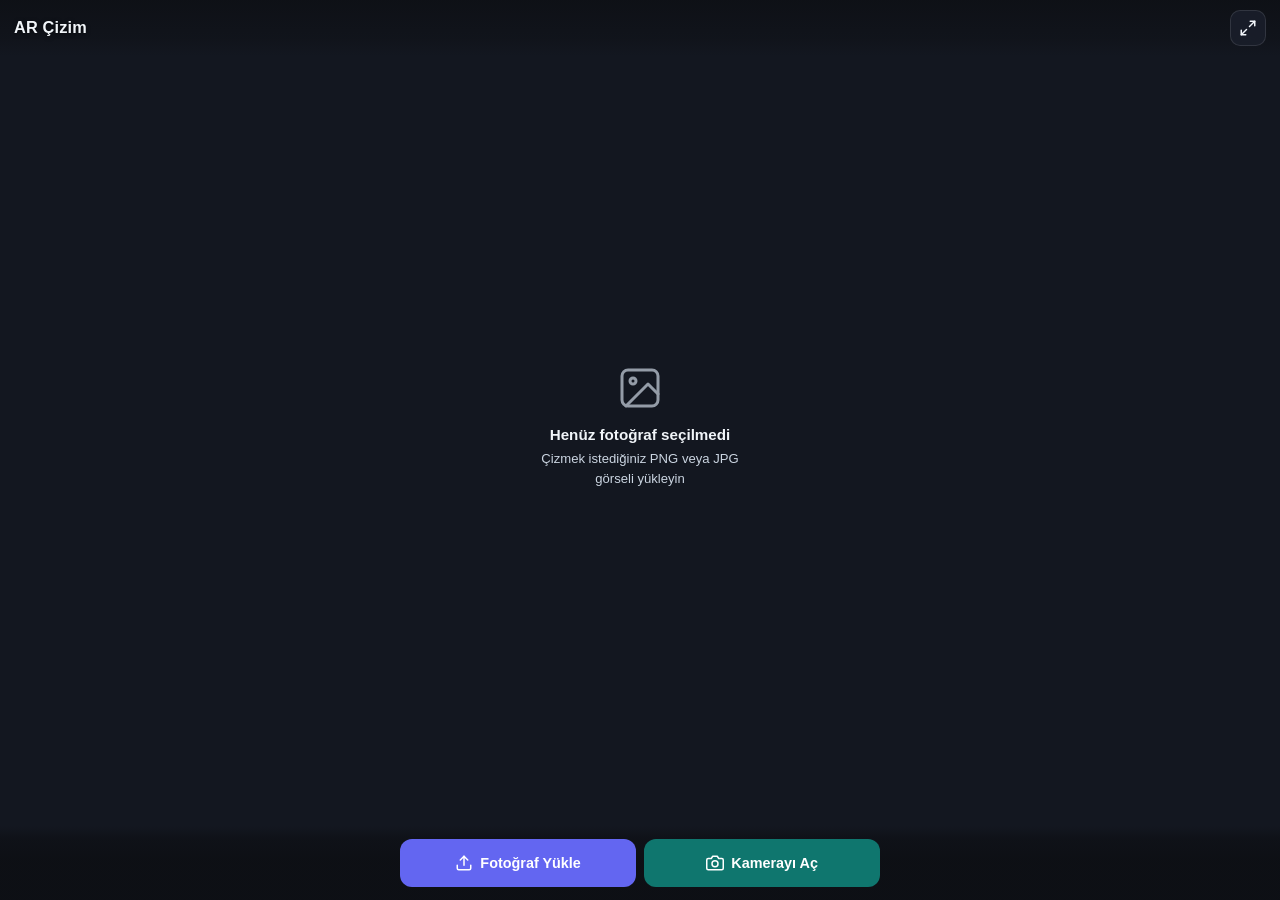
==== index.html @ fcec1d54 "Add files via upload" ====
<!DOCTYPE html>
<html lang="tr">
<head>
  <meta charset="UTF-8">
  <meta name="viewport" content="width=device-width, initial-scale=1.0, maximum-scale=1.0, user-scalable=no, viewport-fit=cover">
  <meta name="theme-color" content="#0d0f14">
  <meta name="description" content="Fotoğrafı canlı kamera görüntüsü üzerine yarı saydam bindirerek kağıda çizim yapma uygulaması.">
  <meta name="mobile-web-app-capable" content="yes">
  <meta name="apple-mobile-web-app-capable" content="yes">
  <meta name="apple-mobile-web-app-status-bar-style" content="black-translucent">
  <title>AR Çizim</title>
  <link rel="icon" type="image/svg+xml" href="icon.svg">
  <link rel="manifest" href="manifest.json">
  <link rel="stylesheet" href="style.css">
</head>
<body>
  <div class="app" id="appRoot">
    <header class="topbar">
      <h1 class="logo">AR Çizim</h1>
      <div class="topbar-actions">
        <span id="fileName" class="file-badge" hidden></span>

        <button
          type="button"
          id="torchBtn"
          class="icon-btn"
          aria-pressed="false"
          aria-label="Telefon flaşını (kağıt aydınlatmayı) aç/kapat"
          title="Flaş (Kağıt Aydınlatma)"
          hidden
        >
          <svg class="btn-icon" viewBox="0 0 24 24" fill="none" stroke="currentColor" stroke-width="2" stroke-linecap="round" stroke-linejoin="round" aria-hidden="true">
            <polygon points="13 2 3 14 12 14 11 22 21 10 12 10 13 2" />
          </svg>
        </button>

        <button
          type="button"
          id="flipCameraBtn"
          class="icon-btn"
          aria-label="Ön ve arka kamera arasında geçiş yap"
          title="Kamerayı Çevir"
          hidden
        >
          <svg class="btn-icon" viewBox="0 0 24 24" fill="none" stroke="currentColor" stroke-width="2" stroke-linecap="round" stroke-linejoin="round" aria-hidden="true">
            <path d="M20 11A8.1 8.1 0 0 0 4.5 9M4 5v4h4" />
            <path d="M4 13a8.1 8.1 0 0 0 15.5 2m.5 4v-4h-4" />
          </svg>
        </button>

        <button
          type="button"
          id="fullscreenBtn"
          class="icon-btn"
          aria-pressed="false"
          aria-label="Tam ekran modunu aç/kapat"
          title="Tam Ekran"
          hidden
        >
          <svg id="fsIconEnter" class="btn-icon" viewBox="0 0 24 24" fill="none" stroke="currentColor" stroke-width="2" stroke-linecap="round" stroke-linejoin="round" aria-hidden="true">
            <polyline points="15 3 21 3 21 9" />
            <polyline points="9 21 3 21 3 15" />
            <line x1="21" y1="3" x2="14" y2="10" />
            <line x1="3" y1="21" x2="10" y2="14" />
          </svg>
          <svg id="fsIconExit" class="btn-icon" viewBox="0 0 24 24" fill="none" stroke="currentColor" stroke-width="2" stroke-linecap="round" stroke-linejoin="round" aria-hidden="true" hidden>
            <polyline points="4 14 10 14 10 20" />
            <polyline points="20 10 14 10 14 4" />
            <line x1="14" y1="10" x2="21" y2="3" />
            <line x1="3" y1="21" x2="10" y2="14" />
          </svg>
        </button>

        <button
          type="button"
          id="lockBtn"
          class="lock-btn"
          aria-pressed="false"
          title="Çizim sırasında dokunmaları kilitle"
          hidden
        >
          <svg id="lockIconUnlocked" class="lock-icon" viewBox="0 0 24 24" fill="none" stroke="currentColor" stroke-width="2" stroke-linecap="round" stroke-linejoin="round" aria-hidden="true">
            <rect x="3" y="11" width="18" height="11" rx="2" ry="2" />
            <path d="M7 11V7a5 5 0 0 1 9.9-1" />
          </svg>
          <svg id="lockIconLocked" class="lock-icon" viewBox="0 0 24 24" fill="none" stroke="currentColor" stroke-width="2" stroke-linecap="round" stroke-linejoin="round" aria-hidden="true" hidden>
            <rect x="3" y="11" width="18" height="11" rx="2" ry="2" />
            <path d="M7 11V7a5 5 0 0 1 10 0v4" />
          </svg>
          <span id="lockBtnLabel">Kilitle</span>
        </button>
      </div>
    </header>

    <main class="stage" id="stage">
      <video
        id="cameraVideo"
        class="camera-video"
        autoplay
        playsinline
        muted
        hidden
      ></video>

      <div id="cameraHint" class="camera-hint" hidden>
        Çizime başlamak için bir fotoğraf yükleyin
      </div>

      <div id="sketchColorBar" class="sketch-color-bar" role="group" aria-label="Eskiz çizgi rengi" hidden>
        <span class="sketch-color-label">Çizgi:</span>
        <button type="button" class="color-dot is-selected" data-color="dark" aria-label="Siyah çizgi" title="Siyah Çizgi">
          <span class="color-swatch swatch-dark"></span>
        </button>
        <button type="button" class="color-dot" data-color="blue" aria-label="Mavi çizgi" title="Mavi Çizgi (Kalemle karışmaz)">
          <span class="color-swatch swatch-blue"></span>
        </button>
        <button type="button" class="color-dot" data-color="red" aria-label="Kırmızı çizgi" title="Kırmızı Çizgi (Kalemle karışmaz)">
          <span class="color-swatch swatch-red"></span>
        </button>
        <button type="button" class="color-dot" data-color="light" aria-label="Beyaz çizgi" title="Beyaz Çizgi (Koyu zemin için)">
          <span class="color-swatch swatch-light"></span>
        </button>
      </div>

      <div id="gestureHint" class="gesture-hint" hidden>
        Sürükle: Taşı • İki parmak: Büyüt &amp; Döndür
      </div>

      <div class="empty-state" id="emptyState" role="button" tabindex="0" aria-label="Fotoğraf seçmek için dokunun">
        <svg class="empty-icon" viewBox="0 0 24 24" fill="none" stroke="currentColor" stroke-width="1.5" stroke-linecap="round" stroke-linejoin="round" aria-hidden="true">
          <rect x="3" y="3" width="18" height="18" rx="3" />
          <circle cx="8.5" cy="8.5" r="1.5" />
          <path d="M21 15l-5-5L5 21" />
        </svg>
        <p class="empty-title">Henüz fotoğraf seçilmedi</p>
        <p class="empty-subtitle">Çizmek istediğiniz PNG veya JPG görseli yükleyin</p>
      </div>

      <div id="overlayLayer" class="overlay-layer" hidden>
        <img id="previewImage" class="preview-image" alt="Yüklenen fotoğraf önizlemesi">
        <canvas id="sketchCanvas" class="sketch-canvas" hidden></canvas>
      </div>

      <p id="errorMessage" class="error-message" role="alert" hidden></p>
    </main>

    <footer class="controls" id="controlsFooter">
      <div class="controls-inner">
        <div class="transform-bar" id="transformBar" hidden>
          <button
            type="button"
            id="sketchBtn"
            class="tool-btn tool-btn-sketch"
            aria-pressed="false"
            aria-label="Çizgisel eskiz (kontur) modunu aç/kapat"
            title="Çizgisel Eskiz Modu"
          >
            <svg class="tool-icon" viewBox="0 0 24 24" fill="none" stroke="currentColor" stroke-width="2" stroke-linecap="round" stroke-linejoin="round" aria-hidden="true">
              <path d="M12 19l7-7 3 3-7 7-3-3z" />
              <path d="M18 13l-1.5-7.5L2 2l3.5 14.5L13 18l5-5z" />
              <path d="M2 2l7.586 7.586" />
            </svg>
            <span>Eskiz</span>
          </button>

          <button type="button" id="zoomOutBtn" class="tool-btn tool-btn-compact" aria-label="Küçült" title="Küçült">
            <svg class="tool-icon" viewBox="0 0 24 24" fill="none" stroke="currentColor" stroke-width="2" stroke-linecap="round" stroke-linejoin="round" aria-hidden="true">
              <circle cx="11" cy="11" r="8" />
              <line x1="21" y1="21" x2="16.65" y2="16.65" />
              <line x1="8" y1="11" x2="14" y2="11" />
            </svg>
          </button>

          <button type="button" id="zoomInBtn" class="tool-btn tool-btn-compact" aria-label="Büyüt" title="Büyüt">
            <svg class="tool-icon" viewBox="0 0 24 24" fill="none" stroke="currentColor" stroke-width="2" stroke-linecap="round" stroke-linejoin="round" aria-hidden="true">
              <circle cx="11" cy="11" r="8" />
              <line x1="21" y1="21" x2="16.65" y2="16.65" />
              <line x1="11" y1="8" x2="11" y2="14" />
              <line x1="8" y1="11" x2="14" y2="11" />
            </svg>
          </button>

          <button type="button" id="rotateBtn" class="tool-btn" aria-label="90 derece döndür" title="90° Döndür">
            <svg class="tool-icon" viewBox="0 0 24 24" fill="none" stroke="currentColor" stroke-width="2" stroke-linecap="round" stroke-linejoin="round" aria-hidden="true">
              <polyline points="23 4 23 10 17 10" />
              <path d="M20.49 15a9 9 0 1 1-2.12-9.36L23 10" />
            </svg>
            <span>90°</span>
          </button>

          <button type="button" id="mirrorBtn" class="tool-btn" aria-pressed="false" aria-label="Yatay çevir (ayna)" title="Yatay Çevir">
            <svg class="tool-icon" viewBox="0 0 24 24" fill="none" stroke="currentColor" stroke-width="2" stroke-linecap="round" stroke-linejoin="round" aria-hidden="true">
              <polyline points="17 1 21 5 17 9" />
              <path d="M3 11V9a4 4 0 0 1 4-4h14" />
              <polyline points="7 23 3 19 7 15" />
              <path d="M21 13v2a4 4 0 0 1-4 4H3" />
            </svg>
            <span>Ayna</span>
          </button>

          <button type="button" id="resetTransformBtn" class="tool-btn" aria-label="Konumu ve boyutu sıfırla" title="Sıfırla">
            <svg class="tool-icon" viewBox="0 0 24 24" fill="none" stroke="currentColor" stroke-width="2" stroke-linecap="round" stroke-linejoin="round" aria-hidden="true">
              <path d="M3 12a9 9 0 1 0 9-9 9.75 9.75 0 0 0-6.74 2.74L3 8" />
              <path d="M3 3v5h5" />
            </svg>
            <span>Sıfırla</span>
          </button>
        </div>

        <div class="opacity-panel" id="opacityPanel" hidden>
          <div class="slider-group">
            <div class="opacity-header">
              <label for="opacitySlider" class="opacity-label">Görünürlük</label>
              <output id="opacityValue" for="opacitySlider" class="opacity-value">%50</output>
            </div>
            <input
              type="range"
              id="opacitySlider"
              class="opacity-slider"
              min="0"
              max="100"
              step="1"
              value="50"
            >
          </div>

          <div class="slider-group slider-group-side" id="sketchDetailGroup" hidden>
            <div class="opacity-header">
              <label for="sketchDetailSlider" class="opacity-label">Çizgi Detayı</label>
              <output id="sketchDetailValue" for="sketchDetailSlider" class="opacity-value">%65</output>
            </div>
            <input
              type="range"
              id="sketchDetailSlider"
              class="opacity-slider"
              min="5"
              max="100"
              step="1"
              value="65"
            >
          </div>
        </div>

        <div class="button-row">
          <input
            type="file"
            id="imageInput"
            accept=".png,.jpg,.jpeg,image/png,image/jpeg"
            hidden
          >
          <button type="button" id="uploadBtn" class="btn btn-primary">
            <svg class="btn-icon" viewBox="0 0 24 24" fill="none" stroke="currentColor" stroke-width="2" stroke-linecap="round" stroke-linejoin="round" aria-hidden="true">
              <path d="M21 15v4a2 2 0 0 1-2 2H5a2 2 0 0 1-2-2v-4" />
              <polyline points="17 8 12 3 7 8" />
              <line x1="12" y1="3" x2="12" y2="15" />
            </svg>
            <span>Fotoğraf Yükle</span>
          </button>

          <button type="button" id="cameraBtn" class="btn btn-camera">
            <svg class="btn-icon" viewBox="0 0 24 24" fill="none" stroke="currentColor" stroke-width="2" stroke-linecap="round" stroke-linejoin="round" aria-hidden="true">
              <path d="M23 19a2 2 0 0 1-2 2H3a2 2 0 0 1-2-2V8a2 2 0 0 1 2-2h4l2-3h6l2 3h4a2 2 0 0 1 2 2z" />
              <circle cx="12" cy="13" r="4" />
            </svg>
            <span id="cameraBtnLabel">Kamerayı Aç</span>
          </button>

          <button
            type="button"
            id="clearBtn"
            class="btn btn-secondary btn-icon-only"
            aria-label="Fotoğrafı kaldır"
            title="Fotoğrafı Kaldır"
            hidden
          >
            <svg class="btn-icon" viewBox="0 0 24 24" fill="none" stroke="currentColor" stroke-width="2" stroke-linecap="round" stroke-linejoin="round" aria-hidden="true">
              <polyline points="3 6 5 6 21 6" />
              <path d="M19 6l-1 14a2 2 0 0 1-2 2H8a2 2 0 0 1-2-2L5 6" />
              <path d="M10 11v6" />
              <path d="M14 11v6" />
              <path d="M9 6V4a1 1 0 0 1 1-1h4a1 1 0 0 1 1 1v2" />
            </svg>
          </button>
        </div>
      </div>
    </footer>
  </div>

  <script src="app.js"></script>
</body>
</html>
---- style.css ----
:root {
  --bg-app: #0d0f14;
  --bg-stage: #131720;
  --bg-surface: rgba(26, 31, 43, 0.9);
  --bg-surface-hover: rgba(36, 43, 58, 0.95);
  --border-subtle: rgba(255, 255, 255, 0.11);
  --track-unfilled: #333c4f;
  --text-primary: #f1f5f9;
  --text-secondary: #cbd5e1;
  --accent: #6366f1;
  --accent-hover: #4f46e5;
  --torch-active: #facc15;
  --torch-active-bg: rgba(250, 204, 21, 0.2);
  --lock-active: #d97706;
  --lock-active-hover: #b45309;
  --camera-btn: #0f766e;
  --camera-btn-hover: #0d9488;
  --camera-active: #dc2626;
  --camera-active-hover: #b91c1c;
  --danger-text: #fca5a5;
}

*,
*::before,
*::after {
  box-sizing: border-box;
  margin: 0;
  padding: 0;
}

[hidden] {
  display: none !important;
}

html,
body {
  height: 100%;
  background-color: var(--bg-app);
  color: var(--text-primary);
  font-family: -apple-system, BlinkMacSystemFont, "Segoe UI", Roboto, Helvetica, Arial, sans-serif;
  -webkit-font-smoothing: antialiased;
  overflow: hidden;
  overscroll-behavior: none;
}

.app {
  position: relative;
  width: 100%;
  height: 100vh;
  height: 100dvh;
  overflow: hidden;
}

/* Tam Ekran Sabit Sahne (Hiçbir modda boyut değiştirmez, kayma yapmaz) */
.stage {
  position: absolute;
  inset: 0;
  width: 100%;
  height: 100%;
  background-color: var(--bg-stage);
  display: flex;
  align-items: center;
  justify-content: center;
  overflow: hidden;
  touch-action: none;
  user-select: none;
}

.stage.is-interactive {
  cursor: grab;
}

.stage.is-dragging {
  cursor: grabbing;
}

.app.is-locked .stage::after {
  content: "";
  position: absolute;
  inset: 0;
  border: 2px solid rgba(217, 119, 6, 0.5);
  pointer-events: none;
  z-index: 7;
}

/* Yüzer Üst Bar */
.topbar {
  position: absolute;
  top: 0;
  left: 0;
  right: 0;
  z-index: 10;
  display: flex;
  align-items: center;
  justify-content: space-between;
  gap: 0.5rem;
  padding: calc(0.6rem + env(safe-area-inset-top)) 0.875rem 0.65rem;
  background: linear-gradient(
    to bottom,
    rgba(13, 15, 20, 0.82) 0%,
    rgba(13, 15, 20, 0.42) 68%,
    rgba(13, 15, 20, 0) 100%
  );
  pointer-events: none;
}

.logo {
  font-size: 1.02rem;
  font-weight: 600;
  letter-spacing: 0.01em;
  color: var(--text-primary);
  text-shadow: 0 1px 4px rgba(0, 0, 0, 0.6);
  flex-shrink: 0;
  pointer-events: auto;
}

.topbar-actions {
  display: flex;
  align-items: center;
  gap: 0.4rem;
  min-width: 0;
  pointer-events: auto;
}

.file-badge {
  font-size: 0.74rem;
  color: var(--text-secondary);
  background-color: var(--bg-surface);
  backdrop-filter: blur(8px);
  -webkit-backdrop-filter: blur(8px);
  border: 1px solid var(--border-subtle);
  padding: 0.25rem 0.55rem;
  border-radius: 999px;
  max-width: 110px;
  white-space: nowrap;
  overflow: hidden;
  text-overflow: ellipsis;
}

@media (max-width: 430px) {
  .file-badge {
    display: none;
  }
}

.icon-btn {
  display: inline-flex;
  align-items: center;
  justify-content: center;
  width: 36px;
  height: 36px;
  border-radius: 10px;
  border: 1px solid var(--border-subtle);
  background-color: var(--bg-surface);
  backdrop-filter: blur(8px);
  -webkit-backdrop-filter: blur(8px);
  color: var(--text-primary);
  cursor: pointer;
  flex-shrink: 0;
  -webkit-tap-highlight-color: transparent;
  transition: background-color 0.15s ease, border-color 0.15s ease, color 0.15s ease;
}

.icon-btn:hover {
  background-color: var(--bg-surface-hover);
}

.icon-btn.is-torch-active {
  background-color: var(--torch-active-bg);
  border-color: var(--torch-active);
  color: var(--torch-active);
}

.lock-btn {
  display: inline-flex;
  align-items: center;
  justify-content: center;
  gap: 0.35rem;
  height: 36px;
  padding: 0 0.8rem;
  border-radius: 999px;
  border: 1px solid var(--border-subtle);
  background-color: var(--bg-surface);
  backdrop-filter: blur(8px);
  -webkit-backdrop-filter: blur(8px);
  color: var(--text-primary);
  font-size: 0.8rem;
  font-weight: 600;
  font-family: inherit;
  white-space: nowrap;
  cursor: pointer;
  flex-shrink: 0;
  -webkit-tap-highlight-color: transparent;
  transition: background-color 0.15s ease, border-color 0.15s ease, box-shadow 0.15s ease;
}

.lock-btn:hover {
  background-color: var(--bg-surface-hover);
}

.lock-btn.is-locked {
  background-color: var(--lock-active);
  border-color: rgba(255, 255, 255, 0.25);
  color: #ffffff;
  box-shadow: 0 2px 12px rgba(217, 119, 6, 0.4);
}

.lock-btn.is-locked:hover {
  background-color: var(--lock-active-hover);
}

.lock-icon {
  width: 15px;
  height: 15px;
  flex-shrink: 0;
}

/* Kamera & Üst Katmanlar */
.camera-video {
  position: absolute;
  inset: 0;
  width: 100%;
  height: 100%;
  object-fit: cover;
  z-index: 1;
  background-color: #000000;
  pointer-events: none;
}

.camera-video.is-mirrored {
  transform: scaleX(-1);
}

/* Eskiz Çizgi Rengi Seçici */
.sketch-color-bar {
  position: absolute;
  top: calc(3.35rem + env(safe-area-inset-top));
  left: 50%;
  transform: translateX(-50%);
  z-index: 8;
  display: inline-flex;
  align-items: center;
  gap: 0.4rem;
  padding: 0.3rem 0.65rem;
  border-radius: 999px;
  background-color: rgba(17, 20, 28, 0.85);
  backdrop-filter: blur(10px);
  -webkit-backdrop-filter: blur(10px);
  border: 1px solid var(--border-subtle);
  box-shadow: 0 4px 14px rgba(0, 0, 0, 0.3);
}

.sketch-color-label {
  font-size: 0.74rem;
  font-weight: 500;
  color: var(--text-secondary);
  margin-right: 0.1rem;
}

.color-dot {
  display: inline-flex;
  align-items: center;
  justify-content: center;
  width: 26px;
  height: 26px;
  border-radius: 50%;
  border: 2px solid transparent;
  background: transparent;
  cursor: pointer;
  -webkit-tap-highlight-color: transparent;
  transition: transform 0.12s ease, border-color 0.12s ease;
}

.color-dot.is-selected {
  border-color: #ffffff;
  transform: scale(1.08);
}

.color-swatch {
  width: 16px;
  height: 16px;
  border-radius: 50%;
  border: 1px solid rgba(255, 255, 255, 0.28);
}

.swatch-dark {
  background-color: #111827;
}

.swatch-blue {
  background-color: #0ea5e9;
}

.swatch-red {
  background-color: #ef4444;
}

.swatch-light {
  background-color: #f8fafc;
}

.camera-hint,
.gesture-hint {
  position: absolute;
  left: 50%;
  transform: translateX(-50%);
  z-index: 6;
  background-color: rgba(13, 15, 20, 0.82);
  backdrop-filter: blur(8px);
  -webkit-backdrop-filter: blur(8px);
  border: 1px solid var(--border-subtle);
  color: var(--text-primary);
  font-size: 0.76rem;
  padding: 0.35rem 0.8rem;
  border-radius: 999px;
  white-space: nowrap;
  pointer-events: none;
  max-width: calc(100% - 1.5rem);
  overflow: hidden;
  text-overflow: ellipsis;
}

.camera-hint {
  top: calc(3.4rem + env(safe-area-inset-top));
}

.gesture-hint {
  bottom: calc(12.6rem + env(safe-area-inset-bottom));
  opacity: 0;
  transition: opacity 0.25s ease;
}

.gesture-hint.is-visible {
  opacity: 1;
}

.empty-state {
  position: relative;
  z-index: 3;
  display: flex;
  flex-direction: column;
  align-items: center;
  justify-content: center;
  text-align: center;
  padding: 2rem 1.5rem 5rem;
  max-width: 280px;
  cursor: pointer;
  user-select: none;
  -webkit-tap-highlight-color: transparent;
  transition: opacity 0.15s ease;
}

.empty-state:active {
  opacity: 0.75;
}

.empty-icon {
  width: 48px;
  height: 48px;
  color: var(--text-secondary);
  opacity: 0.7;
  margin-bottom: 0.875rem;
}

.empty-title {
  font-size: 0.95rem;
  font-weight: 600;
  color: var(--text-primary);
  margin-bottom: 0.375rem;
}

.empty-subtitle {
  font-size: 0.82rem;
  line-height: 1.45;
  color: var(--text-secondary);
}

/* Üst Üste Bindirme Katmanı (Sabit çerçeve dolgusu: Kilitle'de 0 piksel kayma) */
.overlay-layer {
  position: relative;
  z-index: 2;
  width: 100%;
  height: 100%;
  padding: calc(3.5rem + env(safe-area-inset-top)) 0.75rem calc(11.8rem + env(safe-area-inset-bottom));
  display: flex;
  align-items: center;
  justify-content: center;
  transform-origin: center center;
  will-change: transform, opacity;
  pointer-events: none;
}

.preview-image,
.sketch-canvas {
  width: 100%;
  height: 100%;
  object-fit: contain;
  user-select: none;
  -webkit-user-drag: none;
  pointer-events: none;
}

/* Hata Mesajı */
.error-message {
  position: absolute;
  top: calc(3.6rem + env(safe-area-inset-top));
  left: 0.875rem;
  right: 0.875rem;
  z-index: 9;
  max-width: 460px;
  margin: 0 auto;
  padding: 0.6rem 0.875rem;
  border-radius: 10px;
  background-color: rgba(28, 14, 18, 0.94);
  border: 1px solid rgba(248, 113, 113, 0.38);
  backdrop-filter: blur(8px);
  -webkit-backdrop-filter: blur(8px);
  color: var(--danger-text);
  font-size: 0.82rem;
  line-height: 1.4;
  text-align: center;
}

/* Yüzer Alt Kontrol Alanı */
.controls {
  position: absolute;
  bottom: 0;
  left: 0;
  right: 0;
  z-index: 10;
  padding: 0.85rem 0.875rem calc(0.8rem + env(safe-area-inset-bottom));
  background: linear-gradient(
    to top,
    rgba(13, 15, 20, 0.94) 52%,
    rgba(13, 15, 20, 0.68) 82%,
    rgba(13, 15, 20, 0) 100%
  );
  transition: opacity 0.2s ease, transform 0.2s ease;
}

.app.is-locked .controls {
  opacity: 0;
  transform: translateY(14px);
  pointer-events: none;
}

.controls-inner {
  display: flex;
  flex-direction: column;
  gap: 0.45rem;
  max-width: 480px;
  margin: 0 auto;
  width: 100%;
}

/* Hızlı Konum / Eskiz / Döndürme / Ayna Araç Çubuğu */
.transform-bar {
  display: flex;
  gap: 0.35rem;
  width: 100%;
}

.tool-btn {
  flex: 1 1 0;
  display: inline-flex;
  align-items: center;
  justify-content: center;
  gap: 0.25rem;
  min-height: 38px;
  padding: 0.35rem 0.3rem;
  border-radius: 10px;
  border: 1px solid var(--border-subtle);
  background-color: var(--bg-surface);
  backdrop-filter: blur(10px);
  -webkit-backdrop-filter: blur(10px);
  color: var(--text-primary);
  font-size: 0.75rem;
  font-weight: 500;
  font-family: inherit;
  white-space: nowrap;
  cursor: pointer;
  -webkit-tap-highlight-color: transparent;
  transition: background-color 0.15s ease, border-color 0.15s ease, transform 0.1s ease;
}

.tool-btn-compact {
  flex: 0.72 1 0;
}

.tool-btn-sketch {
  flex: 1.15 1 0;
}

.tool-btn:hover {
  background-color: var(--bg-surface-hover);
}

.tool-btn:active {
  transform: scale(0.97);
}

.tool-btn.is-active {
  background-color: rgba(99, 102, 241, 0.28);
  border-color: var(--accent);
  color: #ffffff;
}

.tool-icon {
  width: 15px;
  height: 15px;
  flex-shrink: 0;
}

/* Kaydırıcılar Kutusu (Sabit yükseklik: Eskiz açıldığında yan yana bölünür) */
.opacity-panel {
  background-color: var(--bg-surface);
  backdrop-filter: blur(10px);
  -webkit-backdrop-filter: blur(10px);
  border: 1px solid var(--border-subtle);
  border-radius: 12px;
  height: 60px;
  padding: 0 0.85rem;
  display: grid;
  grid-template-columns: minmax(0, 1fr);
  align-items: center;
  gap: 0.75rem;
}

.opacity-panel.is-split {
  grid-template-columns: minmax(0, 1fr) minmax(0, 1fr);
}

.slider-group {
  display: flex;
  flex-direction: column;
  min-width: 0;
}

.slider-group-side {
  padding-left: 0.75rem;
  border-left: 1px solid var(--border-subtle);
}

.opacity-header {
  display: flex;
  align-items: center;
  justify-content: space-between;
  gap: 0.35rem;
  line-height: 1.2;
  margin-bottom: 0.35rem;
}

.opacity-label {
  font-size: 0.78rem;
  font-weight: 500;
  color: var(--text-secondary);
  white-space: nowrap;
  overflow: hidden;
  text-overflow: ellipsis;
}

.opacity-value {
  font-size: 0.8rem;
  font-weight: 600;
  font-variant-numeric: tabular-nums;
  color: var(--text-primary);
  flex-shrink: 0;
}

.opacity-slider {
  display: block;
  margin: 6px 0;
  -webkit-appearance: none;
  appearance: none;
  width: 100%;
  height: 6px;
  border-radius: 999px;
  background: linear-gradient(
    to right,
    var(--accent) 0%,
    var(--accent) var(--slider-fill, 50%),
    var(--track-unfilled) var(--slider-fill, 50%),
    var(--track-unfilled) 100%
  );
  outline: none;
  cursor: pointer;
  touch-action: none;
}

.opacity-slider::-webkit-slider-thumb {
  -webkit-appearance: none;
  appearance: none;
  width: 22px;
  height: 22px;
  border-radius: 50%;
  background: var(--accent);
  border: 2px solid #ffffff;
  box-shadow: 0 2px 6px rgba(0, 0, 0, 0.45);
  cursor: pointer;
}

.opacity-slider::-moz-range-thumb {
  width: 22px;
  height: 22px;
  border-radius: 50%;
  background: var(--accent);
  border: 2px solid #ffffff;
  box-shadow: 0 2px 6px rgba(0, 0, 0, 0.45);
  cursor: pointer;
}

/* Buton Satırı */
.button-row {
  display: flex;
  gap: 0.5rem;
  width: 100%;
}

.btn {
  display: inline-flex;
  align-items: center;
  justify-content: center;
  gap: 0.45rem;
  min-height: 48px;
  padding: 0.7rem 0.875rem;
  border-radius: 12px;
  border: 1px solid transparent;
  font-size: 0.9rem;
  font-weight: 600;
  font-family: inherit;
  white-space: nowrap;
  cursor: pointer;
  -webkit-tap-highlight-color: transparent;
  transition: background-color 0.15s ease, transform 0.1s ease, opacity 0.15s ease;
}

.btn:active {
  transform: scale(0.98);
}

.btn:disabled {
  opacity: 0.6;
  cursor: not-allowed;
}

.btn-primary {
  flex: 1;
  background-color: var(--accent);
  color: #ffffff;
}

.btn-primary:hover {
  background-color: var(--accent-hover);
}

.btn-camera {
  flex: 1;
  background-color: var(--camera-btn);
  color: #ffffff;
}

.btn-camera:hover {
  background-color: var(--camera-btn-hover);
}

.btn-camera.is-active {
  background-color: var(--camera-active);
}

.btn-camera.is-active:hover {
  background-color: var(--camera-active-hover);
}

.btn-secondary {
  background-color: var(--bg-surface);
  backdrop-filter: blur(10px);
  -webkit-backdrop-filter: blur(10px);
  border-color: var(--border-subtle);
  color: var(--text-primary);
}

.btn-secondary:hover {
  background-color: var(--bg-surface-hover);
}

.btn-icon-only {
  width: 48px;
  padding: 0;
  flex-shrink: 0;
}

.btn-icon {
  width: 18px;
  height: 18px;
  flex-shrink: 0;
}
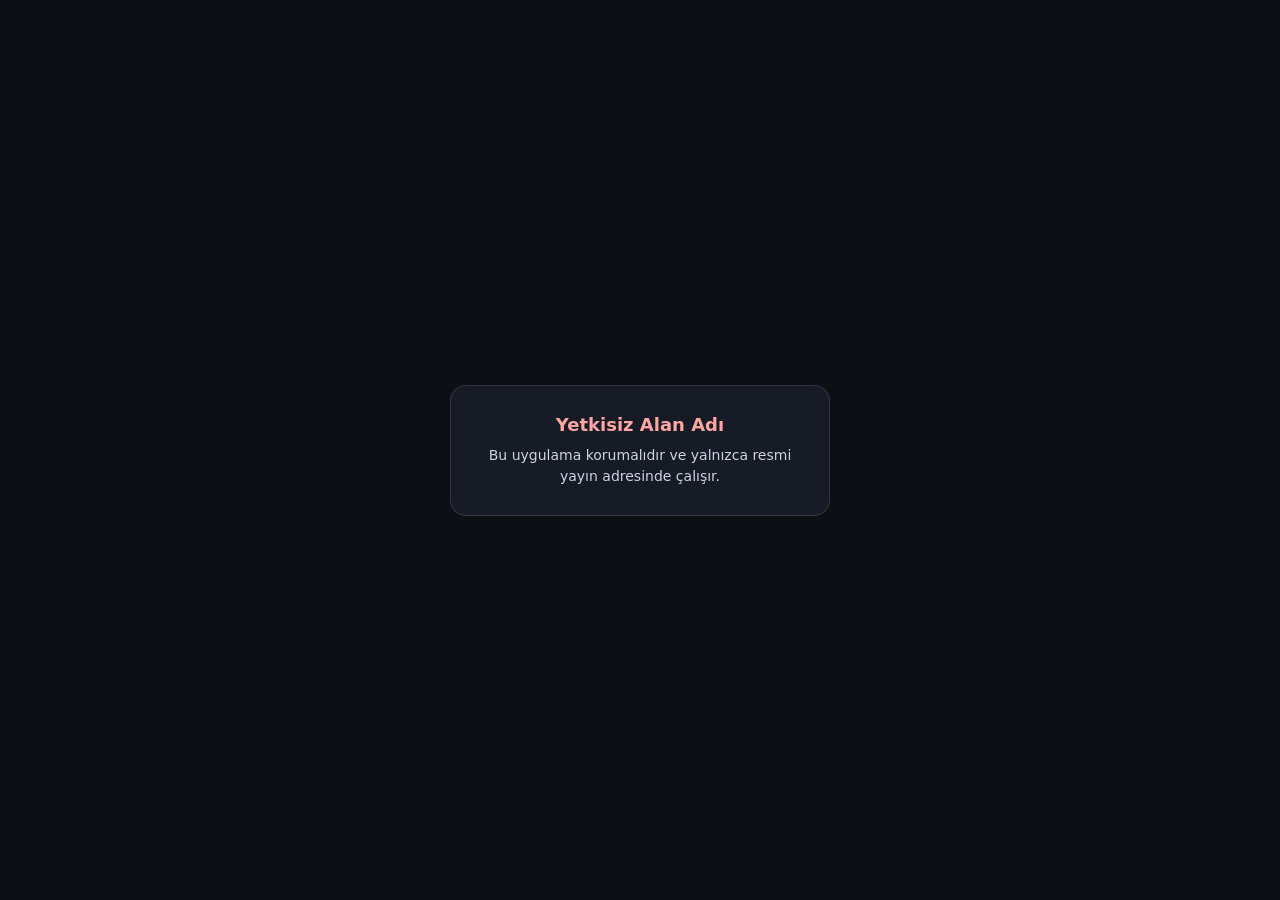
==== commit 6709e266: "Add files via upload" ====
--- a/index.html
+++ b/index.html
@@ -1,291 +1 @@
-<!DOCTYPE html>
-<html lang="tr">
-<head>
-  <meta charset="UTF-8">
-  <meta name="viewport" content="width=device-width, initial-scale=1.0, maximum-scale=1.0, user-scalable=no, viewport-fit=cover">
-  <meta name="theme-color" content="#0d0f14">
-  <meta name="description" content="Fotoğrafı canlı kamera görüntüsü üzerine yarı saydam bindirerek kağıda çizim yapma uygulaması.">
-  <meta name="mobile-web-app-capable" content="yes">
-  <meta name="apple-mobile-web-app-capable" content="yes">
-  <meta name="apple-mobile-web-app-status-bar-style" content="black-translucent">
-  <title>AR Çizim</title>
-  <link rel="icon" type="image/svg+xml" href="icon.svg">
-  <link rel="manifest" href="manifest.json">
-  <link rel="stylesheet" href="style.css">
-</head>
-<body>
-  <div class="app" id="appRoot">
-    <header class="topbar">
-      <h1 class="logo">AR Çizim</h1>
-      <div class="topbar-actions">
-        <span id="fileName" class="file-badge" hidden></span>
-
-        <button
-          type="button"
-          id="torchBtn"
-          class="icon-btn"
-          aria-pressed="false"
-          aria-label="Telefon flaşını (kağıt aydınlatmayı) aç/kapat"
-          title="Flaş (Kağıt Aydınlatma)"
-          hidden
-        >
-          <svg class="btn-icon" viewBox="0 0 24 24" fill="none" stroke="currentColor" stroke-width="2" stroke-linecap="round" stroke-linejoin="round" aria-hidden="true">
-            <polygon points="13 2 3 14 12 14 11 22 21 10 12 10 13 2" />
-          </svg>
-        </button>
-
-        <button
-          type="button"
-          id="flipCameraBtn"
-          class="icon-btn"
-          aria-label="Ön ve arka kamera arasında geçiş yap"
-          title="Kamerayı Çevir"
-          hidden
-        >
-          <svg class="btn-icon" viewBox="0 0 24 24" fill="none" stroke="currentColor" stroke-width="2" stroke-linecap="round" stroke-linejoin="round" aria-hidden="true">
-            <path d="M20 11A8.1 8.1 0 0 0 4.5 9M4 5v4h4" />
-            <path d="M4 13a8.1 8.1 0 0 0 15.5 2m.5 4v-4h-4" />
-          </svg>
-        </button>
-
-        <button
-          type="button"
-          id="fullscreenBtn"
-          class="icon-btn"
-          aria-pressed="false"
-          aria-label="Tam ekran modunu aç/kapat"
-          title="Tam Ekran"
-          hidden
-        >
-          <svg id="fsIconEnter" class="btn-icon" viewBox="0 0 24 24" fill="none" stroke="currentColor" stroke-width="2" stroke-linecap="round" stroke-linejoin="round" aria-hidden="true">
-            <polyline points="15 3 21 3 21 9" />
-            <polyline points="9 21 3 21 3 15" />
-            <line x1="21" y1="3" x2="14" y2="10" />
-            <line x1="3" y1="21" x2="10" y2="14" />
-          </svg>
-          <svg id="fsIconExit" class="btn-icon" viewBox="0 0 24 24" fill="none" stroke="currentColor" stroke-width="2" stroke-linecap="round" stroke-linejoin="round" aria-hidden="true" hidden>
-            <polyline points="4 14 10 14 10 20" />
-            <polyline points="20 10 14 10 14 4" />
-            <line x1="14" y1="10" x2="21" y2="3" />
-            <line x1="3" y1="21" x2="10" y2="14" />
-          </svg>
-        </button>
-
-        <button
-          type="button"
-          id="lockBtn"
-          class="lock-btn"
-          aria-pressed="false"
-          title="Çizim sırasında dokunmaları kilitle"
-          hidden
-        >
-          <svg id="lockIconUnlocked" class="lock-icon" viewBox="0 0 24 24" fill="none" stroke="currentColor" stroke-width="2" stroke-linecap="round" stroke-linejoin="round" aria-hidden="true">
-            <rect x="3" y="11" width="18" height="11" rx="2" ry="2" />
-            <path d="M7 11V7a5 5 0 0 1 9.9-1" />
-          </svg>
-          <svg id="lockIconLocked" class="lock-icon" viewBox="0 0 24 24" fill="none" stroke="currentColor" stroke-width="2" stroke-linecap="round" stroke-linejoin="round" aria-hidden="true" hidden>
-            <rect x="3" y="11" width="18" height="11" rx="2" ry="2" />
-            <path d="M7 11V7a5 5 0 0 1 10 0v4" />
-          </svg>
-          <span id="lockBtnLabel">Kilitle</span>
-        </button>
-      </div>
-    </header>
-
-    <main class="stage" id="stage">
-      <video
-        id="cameraVideo"
-        class="camera-video"
-        autoplay
-        playsinline
-        muted
-        hidden
-      ></video>
-
-      <div id="cameraHint" class="camera-hint" hidden>
-        Çizime başlamak için bir fotoğraf yükleyin
-      </div>
-
-      <div id="sketchColorBar" class="sketch-color-bar" role="group" aria-label="Eskiz çizgi rengi" hidden>
-        <span class="sketch-color-label">Çizgi:</span>
-        <button type="button" class="color-dot is-selected" data-color="dark" aria-label="Siyah çizgi" title="Siyah Çizgi">
-          <span class="color-swatch swatch-dark"></span>
-        </button>
-        <button type="button" class="color-dot" data-color="blue" aria-label="Mavi çizgi" title="Mavi Çizgi (Kalemle karışmaz)">
-          <span class="color-swatch swatch-blue"></span>
-        </button>
-        <button type="button" class="color-dot" data-color="red" aria-label="Kırmızı çizgi" title="Kırmızı Çizgi (Kalemle karışmaz)">
-          <span class="color-swatch swatch-red"></span>
-        </button>
-        <button type="button" class="color-dot" data-color="light" aria-label="Beyaz çizgi" title="Beyaz Çizgi (Koyu zemin için)">
-          <span class="color-swatch swatch-light"></span>
-        </button>
-      </div>
-
-      <div id="gestureHint" class="gesture-hint" hidden>
-        Sürükle: Taşı • İki parmak: Büyüt &amp; Döndür
-      </div>
-
-      <div class="empty-state" id="emptyState" role="button" tabindex="0" aria-label="Fotoğraf seçmek için dokunun">
-        <svg class="empty-icon" viewBox="0 0 24 24" fill="none" stroke="currentColor" stroke-width="1.5" stroke-linecap="round" stroke-linejoin="round" aria-hidden="true">
-          <rect x="3" y="3" width="18" height="18" rx="3" />
-          <circle cx="8.5" cy="8.5" r="1.5" />
-          <path d="M21 15l-5-5L5 21" />
-        </svg>
-        <p class="empty-title">Henüz fotoğraf seçilmedi</p>
-        <p class="empty-subtitle">Çizmek istediğiniz PNG veya JPG görseli yükleyin</p>
-      </div>
-
-      <div id="overlayLayer" class="overlay-layer" hidden>
-        <img id="previewImage" class="preview-image" alt="Yüklenen fotoğraf önizlemesi">
-        <canvas id="sketchCanvas" class="sketch-canvas" hidden></canvas>
-      </div>
-
-      <p id="errorMessage" class="error-message" role="alert" hidden></p>
-    </main>
-
-    <footer class="controls" id="controlsFooter">
-      <div class="controls-inner">
-        <div class="transform-bar" id="transformBar" hidden>
-          <button
-            type="button"
-            id="sketchBtn"
-            class="tool-btn tool-btn-sketch"
-            aria-pressed="false"
-            aria-label="Çizgisel eskiz (kontur) modunu aç/kapat"
-            title="Çizgisel Eskiz Modu"
-          >
-            <svg class="tool-icon" viewBox="0 0 24 24" fill="none" stroke="currentColor" stroke-width="2" stroke-linecap="round" stroke-linejoin="round" aria-hidden="true">
-              <path d="M12 19l7-7 3 3-7 7-3-3z" />
-              <path d="M18 13l-1.5-7.5L2 2l3.5 14.5L13 18l5-5z" />
-              <path d="M2 2l7.586 7.586" />
-            </svg>
-            <span>Eskiz</span>
-          </button>
-
-          <button type="button" id="zoomOutBtn" class="tool-btn tool-btn-compact" aria-label="Küçült" title="Küçült">
-            <svg class="tool-icon" viewBox="0 0 24 24" fill="none" stroke="currentColor" stroke-width="2" stroke-linecap="round" stroke-linejoin="round" aria-hidden="true">
-              <circle cx="11" cy="11" r="8" />
-              <line x1="21" y1="21" x2="16.65" y2="16.65" />
-              <line x1="8" y1="11" x2="14" y2="11" />
-            </svg>
-          </button>
-
-          <button type="button" id="zoomInBtn" class="tool-btn tool-btn-compact" aria-label="Büyüt" title="Büyüt">
-            <svg class="tool-icon" viewBox="0 0 24 24" fill="none" stroke="currentColor" stroke-width="2" stroke-linecap="round" stroke-linejoin="round" aria-hidden="true">
-              <circle cx="11" cy="11" r="8" />
-              <line x1="21" y1="21" x2="16.65" y2="16.65" />
-              <line x1="11" y1="8" x2="11" y2="14" />
-              <line x1="8" y1="11" x2="14" y2="11" />
-            </svg>
-          </button>
-
-          <button type="button" id="rotateBtn" class="tool-btn" aria-label="90 derece döndür" title="90° Döndür">
-            <svg class="tool-icon" viewBox="0 0 24 24" fill="none" stroke="currentColor" stroke-width="2" stroke-linecap="round" stroke-linejoin="round" aria-hidden="true">
-              <polyline points="23 4 23 10 17 10" />
-              <path d="M20.49 15a9 9 0 1 1-2.12-9.36L23 10" />
-            </svg>
-            <span>90°</span>
-          </button>
-
-          <button type="button" id="mirrorBtn" class="tool-btn" aria-pressed="false" aria-label="Yatay çevir (ayna)" title="Yatay Çevir">
-            <svg class="tool-icon" viewBox="0 0 24 24" fill="none" stroke="currentColor" stroke-width="2" stroke-linecap="round" stroke-linejoin="round" aria-hidden="true">
-              <polyline points="17 1 21 5 17 9" />
-              <path d="M3 11V9a4 4 0 0 1 4-4h14" />
-              <polyline points="7 23 3 19 7 15" />
-              <path d="M21 13v2a4 4 0 0 1-4 4H3" />
-            </svg>
-            <span>Ayna</span>
-          </button>
-
-          <button type="button" id="resetTransformBtn" class="tool-btn" aria-label="Konumu ve boyutu sıfırla" title="Sıfırla">
-            <svg class="tool-icon" viewBox="0 0 24 24" fill="none" stroke="currentColor" stroke-width="2" stroke-linecap="round" stroke-linejoin="round" aria-hidden="true">
-              <path d="M3 12a9 9 0 1 0 9-9 9.75 9.75 0 0 0-6.74 2.74L3 8" />
-              <path d="M3 3v5h5" />
-            </svg>
-            <span>Sıfırla</span>
-          </button>
-        </div>
-
-        <div class="opacity-panel" id="opacityPanel" hidden>
-          <div class="slider-group">
-            <div class="opacity-header">
-              <label for="opacitySlider" class="opacity-label">Görünürlük</label>
-              <output id="opacityValue" for="opacitySlider" class="opacity-value">%50</output>
-            </div>
-            <input
-              type="range"
-              id="opacitySlider"
-              class="opacity-slider"
-              min="0"
-              max="100"
-              step="1"
-              value="50"
-            >
-          </div>
-
-          <div class="slider-group slider-group-side" id="sketchDetailGroup" hidden>
-            <div class="opacity-header">
-              <label for="sketchDetailSlider" class="opacity-label">Çizgi Detayı</label>
-              <output id="sketchDetailValue" for="sketchDetailSlider" class="opacity-value">%65</output>
-            </div>
-            <input
-              type="range"
-              id="sketchDetailSlider"
-              class="opacity-slider"
-              min="5"
-              max="100"
-              step="1"
-              value="65"
-            >
-          </div>
-        </div>
-
-        <div class="button-row">
-          <input
-            type="file"
-            id="imageInput"
-            accept=".png,.jpg,.jpeg,image/png,image/jpeg"
-            hidden
-          >
-          <button type="button" id="uploadBtn" class="btn btn-primary">
-            <svg class="btn-icon" viewBox="0 0 24 24" fill="none" stroke="currentColor" stroke-width="2" stroke-linecap="round" stroke-linejoin="round" aria-hidden="true">
-              <path d="M21 15v4a2 2 0 0 1-2 2H5a2 2 0 0 1-2-2v-4" />
-              <polyline points="17 8 12 3 7 8" />
-              <line x1="12" y1="3" x2="12" y2="15" />
-            </svg>
-            <span>Fotoğraf Yükle</span>
-          </button>
-
-          <button type="button" id="cameraBtn" class="btn btn-camera">
-            <svg class="btn-icon" viewBox="0 0 24 24" fill="none" stroke="currentColor" stroke-width="2" stroke-linecap="round" stroke-linejoin="round" aria-hidden="true">
-              <path d="M23 19a2 2 0 0 1-2 2H3a2 2 0 0 1-2-2V8a2 2 0 0 1 2-2h4l2-3h6l2 3h4a2 2 0 0 1 2 2z" />
-              <circle cx="12" cy="13" r="4" />
-            </svg>
-            <span id="cameraBtnLabel">Kamerayı Aç</span>
-          </button>
-
-          <button
-            type="button"
-            id="clearBtn"
-            class="btn btn-secondary btn-icon-only"
-            aria-label="Fotoğrafı kaldır"
-            title="Fotoğrafı Kaldır"
-            hidden
-          >
-            <svg class="btn-icon" viewBox="0 0 24 24" fill="none" stroke="currentColor" stroke-width="2" stroke-linecap="round" stroke-linejoin="round" aria-hidden="true">
-              <polyline points="3 6 5 6 21 6" />
-              <path d="M19 6l-1 14a2 2 0 0 1-2 2H8a2 2 0 0 1-2-2L5 6" />
-              <path d="M10 11v6" />
-              <path d="M14 11v6" />
-              <path d="M9 6V4a1 1 0 0 1 1-1h4a1 1 0 0 1 1 1v2" />
-            </svg>
-          </button>
-        </div>
-      </div>
-    </footer>
-  </div>
-
-  <script src="app.js"></script>
-</body>
-</html>
+<!DOCTYPE html> <html lang="tr"> <head> <meta charset="UTF-8"> <meta name="viewport" content="width=device-width, initial-scale=1.0, maximum-scale=1.0, user-scalable=no, viewport-fit=cover"> <meta name="theme-color" content="#0d0f14"> <meta name="description" content="Fotoğrafı canlı kamera görüntüsü üzerine yarı saydam bindirerek kağıda çizim yapma uygulaması."> <meta name="mobile-web-app-capable" content="yes"> <meta name="apple-mobile-web-app-capable" content="yes"> <meta name="apple-mobile-web-app-status-bar-style" content="black-translucent"> <title>AR Çizim</title> <link rel="icon" type="image/svg+xml" href="icon.svg"> <link rel="manifest" href="manifest.json"> <link rel="stylesheet" href="style.css?v=49ba0d36"> </head> <body> <div class="app" id="appRoot"> <header class="topbar"> <h1 class="logo" id="appLogo">AR Çizim</h1> <div class="topbar-actions"> <span id="fileName" class="file-badge" hidden></span> <button type="button" id="torchBtn" class="icon-btn" aria-pressed="false" aria-label="Telefon flaşını (kağıt aydınlatmayı) aç/kapat" title="Flaş (Kağıt Aydınlatma)" hidden > <svg class="btn-icon" viewBox="0 0 24 24" fill="none" stroke="currentColor" stroke-width="2" stroke-linecap="round" stroke-linejoin="round" aria-hidden="true"> <polygon points="13 2 3 14 12 14 11 22 21 10 12 10 13 2" /> </svg> </button> <button type="button" id="flipCameraBtn" class="icon-btn" aria-label="Ön ve arka kamera arasında geçiş yap" title="Kamerayı Çevir" hidden > <svg class="btn-icon" viewBox="0 0 24 24" fill="none" stroke="currentColor" stroke-width="2" stroke-linecap="round" stroke-linejoin="round" aria-hidden="true"> <path d="M20 11A8.1 8.1 0 0 0 4.5 9M4 5v4h4" /> <path d="M4 13a8.1 8.1 0 0 0 15.5 2m.5 4v-4h-4" /> </svg> </button> <button type="button" id="fullscreenBtn" class="icon-btn" aria-pressed="false" aria-label="Tam ekran modunu aç/kapat" title="Tam Ekran" hidden > <svg id="fsIconEnter" class="btn-icon" viewBox="0 0 24 24" fill="none" stroke="currentColor" stroke-width="2" stroke-linecap="round" stroke-linejoin="round" aria-hidden="true"> <polyline points="15 3 21 3 21 9" /> <polyline points="9 21 3 21 3 15" /> <line x1="21" y1="3" x2="14" y2="10" /> <line x1="3" y1="21" x2="10" y2="14" /> </svg> <svg id="fsIconExit" class="btn-icon" viewBox="0 0 24 24" fill="none" stroke="currentColor" stroke-width="2" stroke-linecap="round" stroke-linejoin="round" aria-hidden="true" hidden> <polyline points="4 14 10 14 10 20" /> <polyline points="20 10 14 10 14 4" /> <line x1="14" y1="10" x2="21" y2="3" /> <line x1="3" y1="21" x2="10" y2="14" /> </svg> </button> <button type="button" id="lockBtn" class="lock-btn" aria-pressed="false" title="Çizim sırasında dokunmaları kilitle" hidden > <svg id="lockIconUnlocked" class="lock-icon" viewBox="0 0 24 24" fill="none" stroke="currentColor" stroke-width="2" stroke-linecap="round" stroke-linejoin="round" aria-hidden="true"> <rect x="3" y="11" width="18" height="11" rx="2" ry="2" /> <path d="M7 11V7a5 5 0 0 1 9.9-1" /> </svg> <svg id="lockIconLocked" class="lock-icon" viewBox="0 0 24 24" fill="none" stroke="currentColor" stroke-width="2" stroke-linecap="round" stroke-linejoin="round" aria-hidden="true" hidden> <rect x="3" y="11" width="18" height="11" rx="2" ry="2" /> <path d="M7 11V7a5 5 0 0 1 10 0v4" /> </svg> <span id="lockBtnLabel">Kilitle</span> </button> </div> </header> <main class="stage" id="stage"> <video id="cameraVideo" class="camera-video" autoplay playsinline muted hidden ></video> <div id="cameraHint" class="camera-hint" hidden> Çizime başlamak için bir fotoğraf yükleyin </div> <div id="sketchColorBar" class="sketch-color-bar" role="group" aria-label="Eskiz çizgi rengi" hidden> <span class="sketch-color-label">Çizgi:</span> <button type="button" class="color-dot is-selected" data-color="dark" aria-label="Siyah çizgi" title="Siyah Çizgi"> <span class="color-swatch swatch-dark"></span> </button> <button type="button" class="color-dot" data-color="blue" aria-label="Mavi çizgi" title="Mavi Çizgi (Kalemle karışmaz)"> <span class="color-swatch swatch-blue"></span> </button> <button type="button" class="color-dot" data-color="red" aria-label="Kırmızı çizgi" title="Kırmızı Çizgi (Kalemle karışmaz)"> <span class="color-swatch swatch-red"></span> </button> <button type="button" class="color-dot" data-color="light" aria-label="Beyaz çizgi" title="Beyaz Çizgi (Koyu zemin için)"> <span class="color-swatch swatch-light"></span> </button> </div> <div id="gestureHint" class="gesture-hint" hidden> Sürükle: Taşı • İki parmak: Büyüt &amp; Döndür </div> <div class="empty-state" id="emptyState" role="button" tabindex="0" aria-label="Fotoğraf seçmek için dokunun"> <svg class="empty-icon" viewBox="0 0 24 24" fill="none" stroke="currentColor" stroke-width="1.5" stroke-linecap="round" stroke-linejoin="round" aria-hidden="true"> <rect x="3" y="3" width="18" height="18" rx="3" /> <circle cx="8.5" cy="8.5" r="1.5" /> <path d="M21 15l-5-5L5 21" /> </svg> <p class="empty-title">Henüz fotoğraf seçilmedi</p> <p class="empty-subtitle">Çizmek istediğiniz PNG veya JPG görseli yükleyin</p> </div> <div id="overlayLayer" class="overlay-layer" hidden> <div id="mediaStage" class="media-stage"> <img id="previewImage" class="preview-image" alt="Yüklenen fotoğraf önizlemesi"> <canvas id="sketchCanvas" class="sketch-canvas" hidden></canvas> <div id="gridOverlay" class="grid-overlay" aria-hidden="true" hidden></div> </div> </div> <p id="errorMessage" class="error-message" role="alert" hidden></p> </main> <footer class="controls" id="controlsFooter"> <div class="controls-inner"> <div class="transform-bar" id="transformBar" hidden> <button type="button" id="sketchBtn" class="tool-btn tool-btn-sketch" aria-pressed="false" aria-label="Çizgisel eskiz (kontur) modunu aç/kapat" title="Çizgisel Eskiz Modu" > <svg class="tool-icon" viewBox="0 0 24 24" fill="none" stroke="currentColor" stroke-width="2" stroke-linecap="round" stroke-linejoin="round" aria-hidden="true"> <path d="M12 19l7-7 3 3-7 7-3-3z" /> <path d="M18 13l-1.5-7.5L2 2l3.5 14.5L13 18l5-5z" /> <path d="M2 2l7.586 7.586" /> </svg> <span>Eskiz</span> </button> <button type="button" id="gridBtn" class="tool-btn tool-btn-sketch" aria-pressed="false" aria-label="Kareleme ızgarasını değiştir (Kapalı, 3x3, 4x4, 6x6)" title="Kareleme Izgarası (3×3 / 4×4 / 6×6)" > <svg class="tool-icon" viewBox="0 0 24 24" fill="none" stroke="currentColor" stroke-width="2" stroke-linecap="round" stroke-linejoin="round" aria-hidden="true"> <rect x="3" y="3" width="18" height="18" rx="2" /> <line x1="3" y1="9" x2="21" y2="9" /> <line x1="3" y1="15" x2="21" y2="15" /> <line x1="9" y1="3" x2="9" y2="21" /> <line x1="15" y1="3" x2="15" y2="21" /> </svg> <span id="gridBtnLabel">Izgara</span> </button> <button type="button" id="zoomOutBtn" class="tool-btn tool-btn-compact tool-btn-zoom" aria-label="Küçült" title="Küçült"> <svg class="tool-icon" viewBox="0 0 24 24" fill="none" stroke="currentColor" stroke-width="2" stroke-linecap="round" stroke-linejoin="round" aria-hidden="true"> <circle cx="11" cy="11" r="8" /> <line x1="21" y1="21" x2="16.65" y2="16.65" /> <line x1="8" y1="11" x2="14" y2="11" /> </svg> </button> <button type="button" id="zoomInBtn" class="tool-btn tool-btn-compact tool-btn-zoom" aria-label="Büyüt" title="Büyüt"> <svg class="tool-icon" viewBox="0 0 24 24" fill="none" stroke="currentColor" stroke-width="2" stroke-linecap="round" stroke-linejoin="round" aria-hidden="true"> <circle cx="11" cy="11" r="8" /> <line x1="21" y1="21" x2="16.65" y2="16.65" /> <line x1="11" y1="8" x2="11" y2="14" /> <line x1="8" y1="11" x2="14" y2="11" /> </svg> </button> <button type="button" id="rotateBtn" class="tool-btn" aria-label="90 derece döndür" title="90° Döndür"> <svg class="tool-icon" viewBox="0 0 24 24" fill="none" stroke="currentColor" stroke-width="2" stroke-linecap="round" stroke-linejoin="round" aria-hidden="true"> <polyline points="23 4 23 10 17 10" /> <path d="M20.49 15a9 9 0 1 1-2.12-9.36L23 10" /> </svg> <span>90°</span> </button> <button type="button" id="mirrorBtn" class="tool-btn" aria-pressed="false" aria-label="Yatay çevir (ayna)" title="Yatay Çevir"> <svg class="tool-icon" viewBox="0 0 24 24" fill="none" stroke="currentColor" stroke-width="2" stroke-linecap="round" stroke-linejoin="round" aria-hidden="true"> <polyline points="17 1 21 5 17 9" /> <path d="M3 11V9a4 4 0 0 1 4-4h14" /> <polyline points="7 23 3 19 7 15" /> <path d="M21 13v2a4 4 0 0 1-4 4H3" /> </svg> <span>Ayna</span> </button> <button type="button" id="resetTransformBtn" class="tool-btn" aria-label="Konumu ve boyutu sıfırla" title="Sıfırla"> <svg class="tool-icon" viewBox="0 0 24 24" fill="none" stroke="currentColor" stroke-width="2" stroke-linecap="round" stroke-linejoin="round" aria-hidden="true"> <path d="M3 12a9 9 0 1 0 9-9 9.75 9.75 0 0 0-6.74 2.74L3 8" /> <path d="M3 3v5h5" /> </svg> <span>Sıfırla</span> </button> </div> <div class="opacity-panel" id="opacityPanel" hidden> <div class="slider-group"> <div class="opacity-header"> <label for="opacitySlider" class="opacity-label">Görünürlük</label> <output id="opacityValue" for="opacitySlider" class="opacity-value">%50</output> </div> <input type="range" id="opacitySlider" class="opacity-slider" min="0" max="100" step="1" value="50" > </div> <div class="slider-group slider-group-side" id="sketchDetailGroup" hidden> <div class="opacity-header"> <label for="sketchDetailSlider" class="opacity-label">Çizgi Detayı</label> <output id="sketchDetailValue" for="sketchDetailSlider" class="opacity-value">%65</output> </div> <input type="range" id="sketchDetailSlider" class="opacity-slider" min="5" max="100" step="1" value="65" > </div> </div> <div class="button-row"> <input type="file" id="imageInput" accept=".png,.jpg,.jpeg,image/png,image/jpeg" hidden > <button type="button" id="uploadBtn" class="btn btn-primary"> <svg class="btn-icon" viewBox="0 0 24 24" fill="none" stroke="currentColor" stroke-width="2" stroke-linecap="round" stroke-linejoin="round" aria-hidden="true"> <path d="M21 15v4a2 2 0 0 1-2 2H5a2 2 0 0 1-2-2v-4" /> <polyline points="17 8 12 3 7 8" /> <line x1="12" y1="3" x2="12" y2="15" /> </svg> <span>Fotoğraf Yükle</span> </button> <button type="button" id="cameraBtn" class="btn btn-camera"> <svg class="btn-icon" viewBox="0 0 24 24" fill="none" stroke="currentColor" stroke-width="2" stroke-linecap="round" stroke-linejoin="round" aria-hidden="true"> <path d="M23 19a2 2 0 0 1-2 2H3a2 2 0 0 1-2-2V8a2 2 0 0 1 2-2h4l2-3h6l2 3h4a2 2 0 0 1 2 2z" /> <circle cx="12" cy="13" r="4" /> </svg> <span id="cameraBtnLabel">Kamerayı Aç</span> </button> <button type="button" id="clearBtn" class="btn btn-secondary btn-icon-only" aria-label="Fotoğrafı kaldır" title="Fotoğrafı Kaldır" hidden > <svg class="btn-icon" viewBox="0 0 24 24" fill="none" stroke="currentColor" stroke-width="2" stroke-linecap="round" stroke-linejoin="round" aria-hidden="true"> <polyline points="3 6 5 6 21 6" /> <path d="M19 6l-1 14a2 2 0 0 1-2 2H8a2 2 0 0 1-2-2L5 6" /> <path d="M10 11v6" /> <path d="M14 11v6" /> <path d="M9 6V4a1 1 0 0 1 1-1h4a1 1 0 0 1 1 1v2" /> </svg> </button> </div> </div> </footer> </div> <script src="app.js?v=49ba0d36"></script> </body> </html>
--- a/style.css
+++ b/style.css
@@ -1,696 +1 @@
-:root {
-  --bg-app: #0d0f14;
-  --bg-stage: #131720;
-  --bg-surface: rgba(26, 31, 43, 0.9);
-  --bg-surface-hover: rgba(36, 43, 58, 0.95);
-  --border-subtle: rgba(255, 255, 255, 0.11);
-  --track-unfilled: #333c4f;
-  --text-primary: #f1f5f9;
-  --text-secondary: #cbd5e1;
-  --accent: #6366f1;
-  --accent-hover: #4f46e5;
-  --torch-active: #facc15;
-  --torch-active-bg: rgba(250, 204, 21, 0.2);
-  --lock-active: #d97706;
-  --lock-active-hover: #b45309;
-  --camera-btn: #0f766e;
-  --camera-btn-hover: #0d9488;
-  --camera-active: #dc2626;
-  --camera-active-hover: #b91c1c;
-  --danger-text: #fca5a5;
-}
-
-*,
-*::before,
-*::after {
-  box-sizing: border-box;
-  margin: 0;
-  padding: 0;
-}
-
-[hidden] {
-  display: none !important;
-}
-
-html,
-body {
-  height: 100%;
-  background-color: var(--bg-app);
-  color: var(--text-primary);
-  font-family: -apple-system, BlinkMacSystemFont, "Segoe UI", Roboto, Helvetica, Arial, sans-serif;
-  -webkit-font-smoothing: antialiased;
-  overflow: hidden;
-  overscroll-behavior: none;
-}
-
-.app {
-  position: relative;
-  width: 100%;
-  height: 100vh;
-  height: 100dvh;
-  overflow: hidden;
-}
-
-/* Tam Ekran Sabit Sahne (Hiçbir modda boyut değiştirmez, kayma yapmaz) */
-.stage {
-  position: absolute;
-  inset: 0;
-  width: 100%;
-  height: 100%;
-  background-color: var(--bg-stage);
-  display: flex;
-  align-items: center;
-  justify-content: center;
-  overflow: hidden;
-  touch-action: none;
-  user-select: none;
-}
-
-.stage.is-interactive {
-  cursor: grab;
-}
-
-.stage.is-dragging {
-  cursor: grabbing;
-}
-
-.app.is-locked .stage::after {
-  content: "";
-  position: absolute;
-  inset: 0;
-  border: 2px solid rgba(217, 119, 6, 0.5);
-  pointer-events: none;
-  z-index: 7;
-}
-
-/* Yüzer Üst Bar */
-.topbar {
-  position: absolute;
-  top: 0;
-  left: 0;
-  right: 0;
-  z-index: 10;
-  display: flex;
-  align-items: center;
-  justify-content: space-between;
-  gap: 0.5rem;
-  padding: calc(0.6rem + env(safe-area-inset-top)) 0.875rem 0.65rem;
-  background: linear-gradient(
-    to bottom,
-    rgba(13, 15, 20, 0.82) 0%,
-    rgba(13, 15, 20, 0.42) 68%,
-    rgba(13, 15, 20, 0) 100%
-  );
-  pointer-events: none;
-}
-
-.logo {
-  font-size: 1.02rem;
-  font-weight: 600;
-  letter-spacing: 0.01em;
-  color: var(--text-primary);
-  text-shadow: 0 1px 4px rgba(0, 0, 0, 0.6);
-  flex-shrink: 0;
-  pointer-events: auto;
-}
-
-.topbar-actions {
-  display: flex;
-  align-items: center;
-  gap: 0.4rem;
-  min-width: 0;
-  pointer-events: auto;
-}
-
-.file-badge {
-  font-size: 0.74rem;
-  color: var(--text-secondary);
-  background-color: var(--bg-surface);
-  backdrop-filter: blur(8px);
-  -webkit-backdrop-filter: blur(8px);
-  border: 1px solid var(--border-subtle);
-  padding: 0.25rem 0.55rem;
-  border-radius: 999px;
-  max-width: 110px;
-  white-space: nowrap;
-  overflow: hidden;
-  text-overflow: ellipsis;
-}
-
-@media (max-width: 430px) {
-  .file-badge {
-    display: none;
-  }
-}
-
-.icon-btn {
-  display: inline-flex;
-  align-items: center;
-  justify-content: center;
-  width: 36px;
-  height: 36px;
-  border-radius: 10px;
-  border: 1px solid var(--border-subtle);
-  background-color: var(--bg-surface);
-  backdrop-filter: blur(8px);
-  -webkit-backdrop-filter: blur(8px);
-  color: var(--text-primary);
-  cursor: pointer;
-  flex-shrink: 0;
-  -webkit-tap-highlight-color: transparent;
-  transition: background-color 0.15s ease, border-color 0.15s ease, color 0.15s ease;
-}
-
-.icon-btn:hover {
-  background-color: var(--bg-surface-hover);
-}
-
-.icon-btn.is-torch-active {
-  background-color: var(--torch-active-bg);
-  border-color: var(--torch-active);
-  color: var(--torch-active);
-}
-
-.lock-btn {
-  display: inline-flex;
-  align-items: center;
-  justify-content: center;
-  gap: 0.35rem;
-  height: 36px;
-  padding: 0 0.8rem;
-  border-radius: 999px;
-  border: 1px solid var(--border-subtle);
-  background-color: var(--bg-surface);
-  backdrop-filter: blur(8px);
-  -webkit-backdrop-filter: blur(8px);
-  color: var(--text-primary);
-  font-size: 0.8rem;
-  font-weight: 600;
-  font-family: inherit;
-  white-space: nowrap;
-  cursor: pointer;
-  flex-shrink: 0;
-  -webkit-tap-highlight-color: transparent;
-  transition: background-color 0.15s ease, border-color 0.15s ease, box-shadow 0.15s ease;
-}
-
-.lock-btn:hover {
-  background-color: var(--bg-surface-hover);
-}
-
-.lock-btn.is-locked {
-  background-color: var(--lock-active);
-  border-color: rgba(255, 255, 255, 0.25);
-  color: #ffffff;
-  box-shadow: 0 2px 12px rgba(217, 119, 6, 0.4);
-}
-
-.lock-btn.is-locked:hover {
-  background-color: var(--lock-active-hover);
-}
-
-.lock-icon {
-  width: 15px;
-  height: 15px;
-  flex-shrink: 0;
-}
-
-/* Kamera & Üst Katmanlar */
-.camera-video {
-  position: absolute;
-  inset: 0;
-  width: 100%;
-  height: 100%;
-  object-fit: cover;
-  z-index: 1;
-  background-color: #000000;
-  pointer-events: none;
-}
-
-.camera-video.is-mirrored {
-  transform: scaleX(-1);
-}
-
-/* Eskiz Çizgi Rengi Seçici */
-.sketch-color-bar {
-  position: absolute;
-  top: calc(3.35rem + env(safe-area-inset-top));
-  left: 50%;
-  transform: translateX(-50%);
-  z-index: 8;
-  display: inline-flex;
-  align-items: center;
-  gap: 0.4rem;
-  padding: 0.3rem 0.65rem;
-  border-radius: 999px;
-  background-color: rgba(17, 20, 28, 0.85);
-  backdrop-filter: blur(10px);
-  -webkit-backdrop-filter: blur(10px);
-  border: 1px solid var(--border-subtle);
-  box-shadow: 0 4px 14px rgba(0, 0, 0, 0.3);
-}
-
-.sketch-color-label {
-  font-size: 0.74rem;
-  font-weight: 500;
-  color: var(--text-secondary);
-  margin-right: 0.1rem;
-}
-
-.color-dot {
-  display: inline-flex;
-  align-items: center;
-  justify-content: center;
-  width: 26px;
-  height: 26px;
-  border-radius: 50%;
-  border: 2px solid transparent;
-  background: transparent;
-  cursor: pointer;
-  -webkit-tap-highlight-color: transparent;
-  transition: transform 0.12s ease, border-color 0.12s ease;
-}
-
-.color-dot.is-selected {
-  border-color: #ffffff;
-  transform: scale(1.08);
-}
-
-.color-swatch {
-  width: 16px;
-  height: 16px;
-  border-radius: 50%;
-  border: 1px solid rgba(255, 255, 255, 0.28);
-}
-
-.swatch-dark {
-  background-color: #111827;
-}
-
-.swatch-blue {
-  background-color: #0ea5e9;
-}
-
-.swatch-red {
-  background-color: #ef4444;
-}
-
-.swatch-light {
-  background-color: #f8fafc;
-}
-
-.camera-hint,
-.gesture-hint {
-  position: absolute;
-  left: 50%;
-  transform: translateX(-50%);
-  z-index: 6;
-  background-color: rgba(13, 15, 20, 0.82);
-  backdrop-filter: blur(8px);
-  -webkit-backdrop-filter: blur(8px);
-  border: 1px solid var(--border-subtle);
-  color: var(--text-primary);
-  font-size: 0.76rem;
-  padding: 0.35rem 0.8rem;
-  border-radius: 999px;
-  white-space: nowrap;
-  pointer-events: none;
-  max-width: calc(100% - 1.5rem);
-  overflow: hidden;
-  text-overflow: ellipsis;
-}
-
-.camera-hint {
-  top: calc(3.4rem + env(safe-area-inset-top));
-}
-
-.gesture-hint {
-  bottom: calc(12.6rem + env(safe-area-inset-bottom));
-  opacity: 0;
-  transition: opacity 0.25s ease;
-}
-
-.gesture-hint.is-visible {
-  opacity: 1;
-}
-
-.empty-state {
-  position: relative;
-  z-index: 3;
-  display: flex;
-  flex-direction: column;
-  align-items: center;
-  justify-content: center;
-  text-align: center;
-  padding: 2rem 1.5rem 5rem;
-  max-width: 280px;
-  cursor: pointer;
-  user-select: none;
-  -webkit-tap-highlight-color: transparent;
-  transition: opacity 0.15s ease;
-}
-
-.empty-state:active {
-  opacity: 0.75;
-}
-
-.empty-icon {
-  width: 48px;
-  height: 48px;
-  color: var(--text-secondary);
-  opacity: 0.7;
-  margin-bottom: 0.875rem;
-}
-
-.empty-title {
-  font-size: 0.95rem;
-  font-weight: 600;
-  color: var(--text-primary);
-  margin-bottom: 0.375rem;
-}
-
-.empty-subtitle {
-  font-size: 0.82rem;
-  line-height: 1.45;
-  color: var(--text-secondary);
-}
-
-/* Üst Üste Bindirme Katmanı (Sabit çerçeve dolgusu: Kilitle'de 0 piksel kayma) */
-.overlay-layer {
-  position: relative;
-  z-index: 2;
-  width: 100%;
-  height: 100%;
-  padding: calc(3.5rem + env(safe-area-inset-top)) 0.75rem calc(11.8rem + env(safe-area-inset-bottom));
-  display: flex;
-  align-items: center;
-  justify-content: center;
-  transform-origin: center center;
-  will-change: transform, opacity;
-  pointer-events: none;
-}
-
-.preview-image,
-.sketch-canvas {
-  width: 100%;
-  height: 100%;
-  object-fit: contain;
-  user-select: none;
-  -webkit-user-drag: none;
-  pointer-events: none;
-}
-
-/* Hata Mesajı */
-.error-message {
-  position: absolute;
-  top: calc(3.6rem + env(safe-area-inset-top));
-  left: 0.875rem;
-  right: 0.875rem;
-  z-index: 9;
-  max-width: 460px;
-  margin: 0 auto;
-  padding: 0.6rem 0.875rem;
-  border-radius: 10px;
-  background-color: rgba(28, 14, 18, 0.94);
-  border: 1px solid rgba(248, 113, 113, 0.38);
-  backdrop-filter: blur(8px);
-  -webkit-backdrop-filter: blur(8px);
-  color: var(--danger-text);
-  font-size: 0.82rem;
-  line-height: 1.4;
-  text-align: center;
-}
-
-/* Yüzer Alt Kontrol Alanı */
-.controls {
-  position: absolute;
-  bottom: 0;
-  left: 0;
-  right: 0;
-  z-index: 10;
-  padding: 0.85rem 0.875rem calc(0.8rem + env(safe-area-inset-bottom));
-  background: linear-gradient(
-    to top,
-    rgba(13, 15, 20, 0.94) 52%,
-    rgba(13, 15, 20, 0.68) 82%,
-    rgba(13, 15, 20, 0) 100%
-  );
-  transition: opacity 0.2s ease, transform 0.2s ease;
-}
-
-.app.is-locked .controls {
-  opacity: 0;
-  transform: translateY(14px);
-  pointer-events: none;
-}
-
-.controls-inner {
-  display: flex;
-  flex-direction: column;
-  gap: 0.45rem;
-  max-width: 480px;
-  margin: 0 auto;
-  width: 100%;
-}
-
-/* Hızlı Konum / Eskiz / Döndürme / Ayna Araç Çubuğu */
-.transform-bar {
-  display: flex;
-  gap: 0.35rem;
-  width: 100%;
-}
-
-.tool-btn {
-  flex: 1 1 0;
-  display: inline-flex;
-  align-items: center;
-  justify-content: center;
-  gap: 0.25rem;
-  min-height: 38px;
-  padding: 0.35rem 0.3rem;
-  border-radius: 10px;
-  border: 1px solid var(--border-subtle);
-  background-color: var(--bg-surface);
-  backdrop-filter: blur(10px);
-  -webkit-backdrop-filter: blur(10px);
-  color: var(--text-primary);
-  font-size: 0.75rem;
-  font-weight: 500;
-  font-family: inherit;
-  white-space: nowrap;
-  cursor: pointer;
-  -webkit-tap-highlight-color: transparent;
-  transition: background-color 0.15s ease, border-color 0.15s ease, transform 0.1s ease;
-}
-
-.tool-btn-compact {
-  flex: 0.72 1 0;
-}
-
-.tool-btn-sketch {
-  flex: 1.15 1 0;
-}
-
-.tool-btn:hover {
-  background-color: var(--bg-surface-hover);
-}
-
-.tool-btn:active {
-  transform: scale(0.97);
-}
-
-.tool-btn.is-active {
-  background-color: rgba(99, 102, 241, 0.28);
-  border-color: var(--accent);
-  color: #ffffff;
-}
-
-.tool-icon {
-  width: 15px;
-  height: 15px;
-  flex-shrink: 0;
-}
-
-/* Kaydırıcılar Kutusu (Sabit yükseklik: Eskiz açıldığında yan yana bölünür) */
-.opacity-panel {
-  background-color: var(--bg-surface);
-  backdrop-filter: blur(10px);
-  -webkit-backdrop-filter: blur(10px);
-  border: 1px solid var(--border-subtle);
-  border-radius: 12px;
-  height: 60px;
-  padding: 0 0.85rem;
-  display: grid;
-  grid-template-columns: minmax(0, 1fr);
-  align-items: center;
-  gap: 0.75rem;
-}
-
-.opacity-panel.is-split {
-  grid-template-columns: minmax(0, 1fr) minmax(0, 1fr);
-}
-
-.slider-group {
-  display: flex;
-  flex-direction: column;
-  min-width: 0;
-}
-
-.slider-group-side {
-  padding-left: 0.75rem;
-  border-left: 1px solid var(--border-subtle);
-}
-
-.opacity-header {
-  display: flex;
-  align-items: center;
-  justify-content: space-between;
-  gap: 0.35rem;
-  line-height: 1.2;
-  margin-bottom: 0.35rem;
-}
-
-.opacity-label {
-  font-size: 0.78rem;
-  font-weight: 500;
-  color: var(--text-secondary);
-  white-space: nowrap;
-  overflow: hidden;
-  text-overflow: ellipsis;
-}
-
-.opacity-value {
-  font-size: 0.8rem;
-  font-weight: 600;
-  font-variant-numeric: tabular-nums;
-  color: var(--text-primary);
-  flex-shrink: 0;
-}
-
-.opacity-slider {
-  display: block;
-  margin: 6px 0;
-  -webkit-appearance: none;
-  appearance: none;
-  width: 100%;
-  height: 6px;
-  border-radius: 999px;
-  background: linear-gradient(
-    to right,
-    var(--accent) 0%,
-    var(--accent) var(--slider-fill, 50%),
-    var(--track-unfilled) var(--slider-fill, 50%),
-    var(--track-unfilled) 100%
-  );
-  outline: none;
-  cursor: pointer;
-  touch-action: none;
-}
-
-.opacity-slider::-webkit-slider-thumb {
-  -webkit-appearance: none;
-  appearance: none;
-  width: 22px;
-  height: 22px;
-  border-radius: 50%;
-  background: var(--accent);
-  border: 2px solid #ffffff;
-  box-shadow: 0 2px 6px rgba(0, 0, 0, 0.45);
-  cursor: pointer;
-}
-
-.opacity-slider::-moz-range-thumb {
-  width: 22px;
-  height: 22px;
-  border-radius: 50%;
-  background: var(--accent);
-  border: 2px solid #ffffff;
-  box-shadow: 0 2px 6px rgba(0, 0, 0, 0.45);
-  cursor: pointer;
-}
-
-/* Buton Satırı */
-.button-row {
-  display: flex;
-  gap: 0.5rem;
-  width: 100%;
-}
-
-.btn {
-  display: inline-flex;
-  align-items: center;
-  justify-content: center;
-  gap: 0.45rem;
-  min-height: 48px;
-  padding: 0.7rem 0.875rem;
-  border-radius: 12px;
-  border: 1px solid transparent;
-  font-size: 0.9rem;
-  font-weight: 600;
-  font-family: inherit;
-  white-space: nowrap;
-  cursor: pointer;
-  -webkit-tap-highlight-color: transparent;
-  transition: background-color 0.15s ease, transform 0.1s ease, opacity 0.15s ease;
-}
-
-.btn:active {
-  transform: scale(0.98);
-}
-
-.btn:disabled {
-  opacity: 0.6;
-  cursor: not-allowed;
-}
-
-.btn-primary {
-  flex: 1;
-  background-color: var(--accent);
-  color: #ffffff;
-}
-
-.btn-primary:hover {
-  background-color: var(--accent-hover);
-}
-
-.btn-camera {
-  flex: 1;
-  background-color: var(--camera-btn);
-  color: #ffffff;
-}
-
-.btn-camera:hover {
-  background-color: var(--camera-btn-hover);
-}
-
-.btn-camera.is-active {
-  background-color: var(--camera-active);
-}
-
-.btn-camera.is-active:hover {
-  background-color: var(--camera-active-hover);
-}
-
-.btn-secondary {
-  background-color: var(--bg-surface);
-  backdrop-filter: blur(10px);
-  -webkit-backdrop-filter: blur(10px);
-  border-color: var(--border-subtle);
-  color: var(--text-primary);
-}
-
-.btn-secondary:hover {
-  background-color: var(--bg-surface-hover);
-}
-
-.btn-icon-only {
-  width: 48px;
-  padding: 0;
-  flex-shrink: 0;
-}
-
-.btn-icon {
-  width: 18px;
-  height: 18px;
-  flex-shrink: 0;
-}
+:root{--bg-app:#0d0f14;--bg-stage:#131720;--bg-surface:rgba(26,31,43,0.9);--bg-surface-hover:rgba(36,43,58,0.95);--border-subtle:rgba(255,255,255,0.11);--track-unfilled:#333c4f;--text-primary:#f1f5f9;--text-secondary:#cbd5e1;--accent:#6366f1;--accent-hover:#4f46e5;--torch-active:#facc15;--torch-active-bg:rgba(250,204,21,0.2);--lock-active:#d97706;--lock-active-hover:#b45309;--camera-btn:#0f766e;--camera-btn-hover:#0d9488;--camera-active:#dc2626;--camera-active-hover:#b91c1c;--danger-text:#fca5a5;}*,*::before,*::after{box-sizing:border-box;margin:0;padding:0;}[hidden]{display:none !important;}html,body{height:100%;background-color:var(--bg-app);color:var(--text-primary);font-family:-apple-system,BlinkMacSystemFont,"Segoe UI",Roboto,Helvetica,Arial,sans-serif;-webkit-font-smoothing:antialiased;-webkit-user-select:none;user-select:none;overflow:hidden;overscroll-behavior:none;}.app{position:relative;width:100%;height:100vh;height:100dvh;overflow:hidden;}.stage{position:absolute;inset:0;width:100%;height:100%;background-color:var(--bg-stage);display:flex;align-items:center;justify-content:center;overflow:hidden;touch-action:none;user-select:none;}.stage.is-interactive{cursor:grab;}.stage.is-dragging{cursor:grabbing;}.app.is-locked .stage::after{content:"";position:absolute;inset:0;border:2px solid rgba(217,119,6,0.5);pointer-events:none;z-index:7;}.topbar{position:absolute;top:0;left:0;right:0;z-index:10;display:flex;align-items:center;justify-content:space-between;gap:0.5rem;padding:calc(0.6rem + env(safe-area-inset-top)) 0.875rem 0.65rem;background:linear-gradient( to bottom,rgba(13,15,20,0.82) 0%,rgba(13,15,20,0.42) 68%,rgba(13,15,20,0) 100% );pointer-events:none;}.logo{font-size:1.02rem;font-weight:600;letter-spacing:0.01em;color:var(--text-primary);text-shadow:0 1px 4px rgba(0,0,0,0.6);flex-shrink:0;pointer-events:auto;}.topbar-actions{display:flex;align-items:center;gap:0.4rem;min-width:0;pointer-events:auto;}.file-badge{font-size:0.74rem;color:var(--text-secondary);background-color:var(--bg-surface);backdrop-filter:blur(8px);-webkit-backdrop-filter:blur(8px);border:1px solid var(--border-subtle);padding:0.25rem 0.55rem;border-radius:999px;max-width:110px;white-space:nowrap;overflow:hidden;text-overflow:ellipsis;}@media (max-width:430px){.file-badge{display:none;}}.icon-btn{display:inline-flex;align-items:center;justify-content:center;width:36px;height:36px;border-radius:10px;border:1px solid var(--border-subtle);background-color:var(--bg-surface);backdrop-filter:blur(8px);-webkit-backdrop-filter:blur(8px);color:var(--text-primary);cursor:pointer;flex-shrink:0;-webkit-tap-highlight-color:transparent;transition:background-color 0.15s ease,border-color 0.15s ease,color 0.15s ease;}.icon-btn:hover{background-color:var(--bg-surface-hover);}.icon-btn.is-torch-active{background-color:var(--torch-active-bg);border-color:var(--torch-active);color:var(--torch-active);}.lock-btn{display:inline-flex;align-items:center;justify-content:center;gap:0.35rem;height:36px;padding:0 0.8rem;border-radius:999px;border:1px solid var(--border-subtle);background-color:var(--bg-surface);backdrop-filter:blur(8px);-webkit-backdrop-filter:blur(8px);color:var(--text-primary);font-size:0.8rem;font-weight:600;font-family:inherit;white-space:nowrap;cursor:pointer;flex-shrink:0;-webkit-tap-highlight-color:transparent;transition:background-color 0.15s ease,border-color 0.15s ease,box-shadow 0.15s ease;}.lock-btn:hover{background-color:var(--bg-surface-hover);}.lock-btn.is-locked{background-color:var(--lock-active);border-color:rgba(255,255,255,0.25);color:#ffffff;box-shadow:0 2px 12px rgba(217,119,6,0.4);}.lock-btn.is-locked:hover{background-color:var(--lock-active-hover);}.lock-icon{width:15px;height:15px;flex-shrink:0;}.camera-video{position:absolute;inset:0;width:100%;height:100%;object-fit:cover;z-index:1;background-color:#000000;pointer-events:none;}.camera-video.is-mirrored{transform:scaleX(-1);}.sketch-color-bar{position:absolute;top:calc(3.35rem + env(safe-area-inset-top));left:50%;transform:translateX(-50%);z-index:8;display:inline-flex;align-items:center;gap:0.4rem;padding:0.3rem 0.65rem;border-radius:999px;background-color:rgba(17,20,28,0.85);backdrop-filter:blur(10px);-webkit-backdrop-filter:blur(10px);border:1px solid var(--border-subtle);box-shadow:0 4px 14px rgba(0,0,0,0.3);}.sketch-color-label{font-size:0.74rem;font-weight:500;color:var(--text-secondary);margin-right:0.1rem;}.color-dot{display:inline-flex;align-items:center;justify-content:center;width:26px;height:26px;border-radius:50%;border:2px solid transparent;background:transparent;cursor:pointer;-webkit-tap-highlight-color:transparent;transition:transform 0.12s ease,border-color 0.12s ease;}.color-dot.is-selected{border-color:#ffffff;transform:scale(1.08);}.color-swatch{width:16px;height:16px;border-radius:50%;border:1px solid rgba(255,255,255,0.28);}.swatch-dark{background-color:#111827;}.swatch-blue{background-color:#0ea5e9;}.swatch-red{background-color:#ef4444;}.swatch-light{background-color:#f8fafc;}.camera-hint,.gesture-hint{position:absolute;left:50%;transform:translateX(-50%);z-index:6;background-color:rgba(13,15,20,0.82);backdrop-filter:blur(8px);-webkit-backdrop-filter:blur(8px);border:1px solid var(--border-subtle);color:var(--text-primary);font-size:0.76rem;padding:0.35rem 0.8rem;border-radius:999px;white-space:nowrap;pointer-events:none;max-width:calc(100% - 1.5rem);overflow:hidden;text-overflow:ellipsis;}.camera-hint{top:calc(3.4rem + env(safe-area-inset-top));}.gesture-hint{bottom:calc(12.6rem + env(safe-area-inset-bottom));opacity:0;transition:opacity 0.25s ease;}.gesture-hint.is-visible{opacity:1;}.empty-state{position:relative;z-index:3;display:flex;flex-direction:column;align-items:center;justify-content:center;text-align:center;padding:2rem 1.5rem 5rem;max-width:280px;cursor:pointer;user-select:none;-webkit-tap-highlight-color:transparent;transition:opacity 0.15s ease;}.empty-state:active{opacity:0.75;}.empty-icon{width:48px;height:48px;color:var(--text-secondary);opacity:0.7;margin-bottom:0.875rem;}.empty-title{font-size:0.95rem;font-weight:600;color:var(--text-primary);margin-bottom:0.375rem;}.empty-subtitle{font-size:0.82rem;line-height:1.45;color:var(--text-secondary);}.overlay-layer{position:relative;z-index:2;width:100%;height:100%;padding:calc(3.5rem + env(safe-area-inset-top)) 0.75rem calc(11.8rem + env(safe-area-inset-bottom));display:flex;align-items:center;justify-content:center;transform-origin:center center;will-change:transform;pointer-events:none;}.media-stage{position:relative;width:100%;height:100%;display:flex;align-items:center;justify-content:center;}.preview-image,.sketch-canvas{position:relative;z-index:1;width:100%;height:100%;object-fit:contain;opacity:var(--media-opacity,1);user-select:none;-webkit-user-drag:none;pointer-events:none;}.grid-overlay{position:absolute;left:0;top:0;width:100%;height:100%;z-index:5;border:calc(1px * var(--grid-line-scale,1)) solid rgba(165,180,252,0.42);box-shadow:0 0 calc(1px * var(--grid-line-scale,1)) rgba(0,0,0,0.35);pointer-events:none;}.grid-line{position:absolute;background-color:rgba(255,255,255,0.32);box-shadow:0 0 calc(1px * var(--grid-line-scale,1)) rgba(0,0,0,0.36);pointer-events:none;}.grid-line-v{top:0;bottom:0;width:calc(1px * var(--grid-line-scale,1));transform:translateX(-50%);}.grid-line-h{left:0;right:0;height:calc(1px * var(--grid-line-scale,1));transform:translateY(-50%);}.grid-line.is-center{background-color:rgba(165,180,252,0.46);z-index:1;}.grid-center-v{left:50%;top:47.8%;height:4.4%;width:calc(1px * var(--grid-line-scale,1));transform:translateX(-50%);background-color:rgba(165,180,252,0.48);z-index:1;}.grid-center-h{top:50%;left:47.8%;width:4.4%;height:calc(1px * var(--grid-line-scale,1));transform:translateY(-50%);background-color:rgba(165,180,252,0.48);z-index:1;}.error-message{position:absolute;top:calc(3.6rem + env(safe-area-inset-top));left:0.875rem;right:0.875rem;z-index:9;max-width:460px;margin:0 auto;padding:0.6rem 0.875rem;border-radius:10px;background-color:rgba(28,14,18,0.94);border:1px solid rgba(248,113,113,0.38);backdrop-filter:blur(8px);-webkit-backdrop-filter:blur(8px);color:var(--danger-text);font-size:0.82rem;line-height:1.4;text-align:center;}.controls{position:absolute;bottom:0;left:0;right:0;z-index:10;padding:0.85rem 0.875rem calc(0.8rem + env(safe-area-inset-bottom));background:linear-gradient( to top,rgba(13,15,20,0.94) 52%,rgba(13,15,20,0.68) 82%,rgba(13,15,20,0) 100% );transition:opacity 0.2s ease,transform 0.2s ease;}.app.is-locked .controls{opacity:0;transform:translateY(14px);pointer-events:none;}.controls-inner{display:flex;flex-direction:column;gap:0.45rem;max-width:480px;margin:0 auto;width:100%;}.transform-bar{display:flex;gap:0.35rem;width:100%;}.tool-btn{flex:1 1 0;min-width:0;display:inline-flex;align-items:center;justify-content:center;gap:0.25rem;min-height:38px;padding:0.35rem 0.28rem;border-radius:10px;border:1px solid var(--border-subtle);background-color:var(--bg-surface);backdrop-filter:blur(10px);-webkit-backdrop-filter:blur(10px);color:var(--text-primary);font-size:0.75rem;font-weight:500;font-family:inherit;white-space:nowrap;cursor:pointer;-webkit-tap-highlight-color:transparent;transition:background-color 0.15s ease,border-color 0.15s ease,transform 0.1s ease;}.tool-btn-compact{flex:0.72 1 0;}.tool-btn-sketch{flex:1.15 1 0;}@media (max-width:480px){.tool-btn-zoom{display:none;}}.tool-btn:hover{background-color:var(--bg-surface-hover);}.tool-btn:active{transform:scale(0.97);}.tool-btn.is-active{background-color:rgba(99,102,241,0.28);border-color:var(--accent);color:#ffffff;}.tool-icon{width:15px;height:15px;flex-shrink:0;}.opacity-panel{background-color:var(--bg-surface);backdrop-filter:blur(10px);-webkit-backdrop-filter:blur(10px);border:1px solid var(--border-subtle);border-radius:12px;height:60px;padding:0 0.85rem;display:grid;grid-template-columns:minmax(0,1fr);align-items:center;gap:0.75rem;}.opacity-panel.is-split{grid-template-columns:minmax(0,1fr) minmax(0,1fr);}.slider-group{display:flex;flex-direction:column;min-width:0;}.slider-group-side{padding-left:0.75rem;border-left:1px solid var(--border-subtle);}.opacity-header{display:flex;align-items:center;justify-content:space-between;gap:0.35rem;line-height:1.2;margin-bottom:0.35rem;}.opacity-label{font-size:0.78rem;font-weight:500;color:var(--text-secondary);white-space:nowrap;overflow:hidden;text-overflow:ellipsis;}.opacity-value{font-size:0.8rem;font-weight:600;font-variant-numeric:tabular-nums;color:var(--text-primary);flex-shrink:0;}.opacity-slider{display:block;margin:6px 0;-webkit-appearance:none;appearance:none;width:100%;height:6px;border-radius:999px;background:linear-gradient( to right,var(--accent) 0%,var(--accent) var(--slider-fill,50%),var(--track-unfilled) var(--slider-fill,50%),var(--track-unfilled) 100% );outline:none;cursor:pointer;touch-action:none;}.opacity-slider::-webkit-slider-thumb{-webkit-appearance:none;appearance:none;width:22px;height:22px;border-radius:50%;background:var(--accent);border:2px solid #ffffff;box-shadow:0 2px 6px rgba(0,0,0,0.45);cursor:pointer;}.opacity-slider::-moz-range-thumb{width:22px;height:22px;border-radius:50%;background:var(--accent);border:2px solid #ffffff;box-shadow:0 2px 6px rgba(0,0,0,0.45);cursor:pointer;}.button-row{display:flex;gap:0.5rem;width:100%;}.btn{display:inline-flex;align-items:center;justify-content:center;gap:0.45rem;min-height:48px;padding:0.7rem 0.875rem;border-radius:12px;border:1px solid transparent;font-size:0.9rem;font-weight:600;font-family:inherit;white-space:nowrap;cursor:pointer;-webkit-tap-highlight-color:transparent;transition:background-color 0.15s ease,transform 0.1s ease,opacity 0.15s ease;}.btn:active{transform:scale(0.98);}.btn:disabled{opacity:0.6;cursor:not-allowed;}.btn-primary{flex:1;background-color:var(--accent);color:#ffffff;}.btn-primary:hover{background-color:var(--accent-hover);}.btn-camera{flex:1;background-color:var(--camera-btn);color:#ffffff;}.btn-camera:hover{background-color:var(--camera-btn-hover);}.btn-camera.is-active{background-color:var(--camera-active);}.btn-camera.is-active:hover{background-color:var(--camera-active-hover);}.btn-secondary{background-color:var(--bg-surface);backdrop-filter:blur(10px);-webkit-backdrop-filter:blur(10px);border-color:var(--border-subtle);color:var(--text-primary);}.btn-secondary:hover{background-color:var(--bg-surface-hover);}.btn-icon-only{width:48px;padding:0;flex-shrink:0;}.btn-icon{width:18px;height:18px;flex-shrink:0;}
